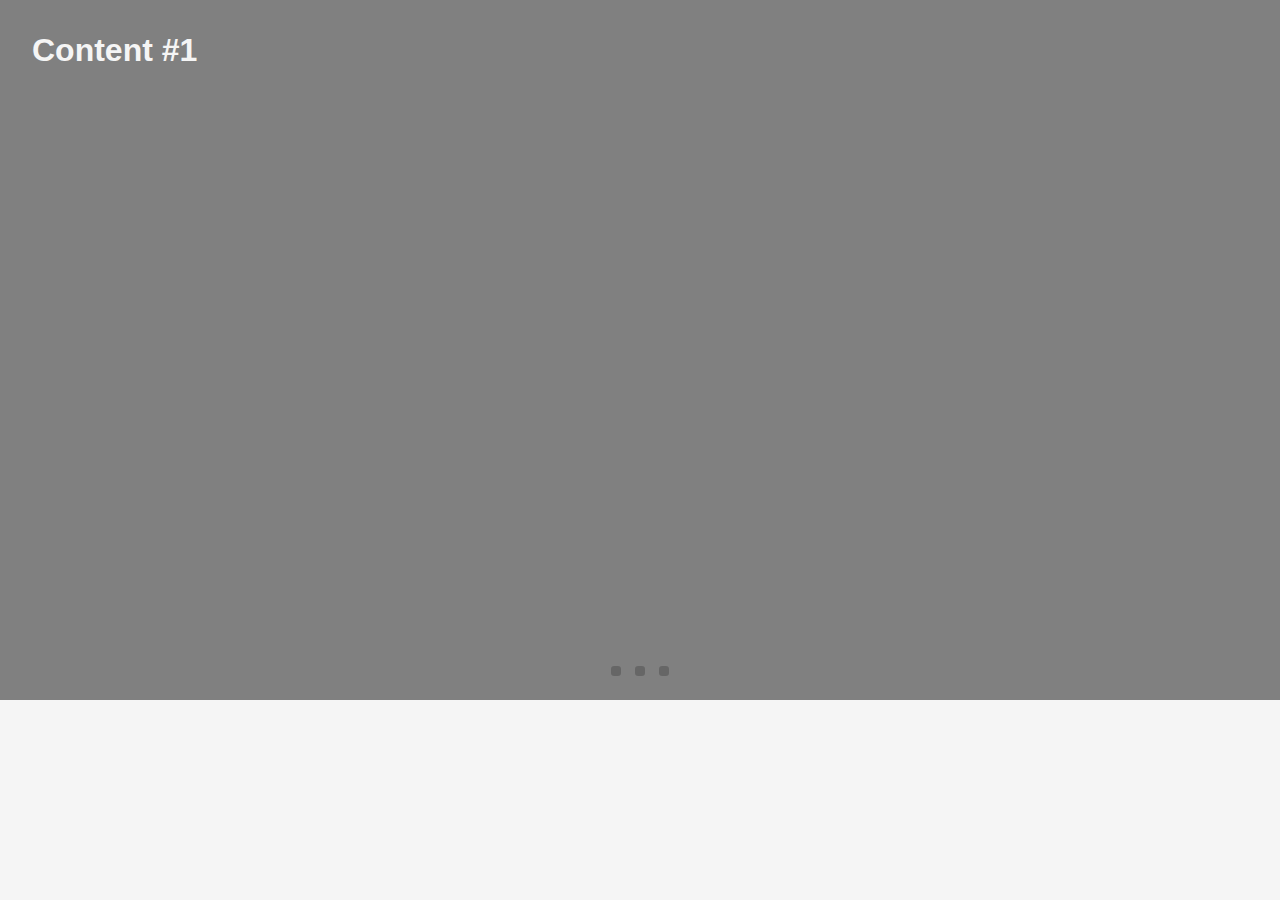
==== 2nd_galarie_dcode/index.html @ 1ecca237 "2nd galary html css done" ====
<!DOCTYPE html>
<html lang="en">
<head>
    <meta charset="UTF-8">
    <meta name="viewport" content="width=device-width, initial-scale=1.0">
    <link rel="stylesheet" href="main.css">
    <title>Dcode Galary</title>
</head>
<body>
    <div class="carousel">
        <div class="carousel__item carousel__item--selected">Content #1</div>
        <div class="carousel__item">Content #2</div>
        <div class="carousel__item">Content #3</div>
        <div class="carousel__nav">
            <span class="carousel__button"></span>
            <span class="carousel__button"></span>
            <span class="carousel__button"></span>
        </div>
    </div>
</body>
</html>
---- 2nd_galarie_dcode/main.css ----
*, *::before, *::after{
    box-sizing: border-box;
    margin: 0;
    padding: 0;
}

body {
    background-color: whitesmoke;
    font-family: Arial, Helvetica, sans-serif;

}

.carousel{
    position: relative;

}
.carousel__item {
    height:700px;
    background-color: grey;
    padding: 1em;
    font-weight: bold;
    font-size: 2em;
    color: whitesmoke;
    display: none;
}
.carousel__item--selected{
    display: block;
}
.carousel__nav{
    width: 100%;
    padding: 20px 0;
    position:absolute;
    bottom: 0;
    left: 0;
    text-align: center;
}
.carousel__button{
    width: 10px;
    height:10px;
    display: inline-block;
    background-color: rgba(0,0,0, .2);
    border-radius: 3px;
    margin: 0 5px;
    cursor: pointer;
}
.carousel__button--selected{
    background-color: rgba(0,0,0, .4);
}
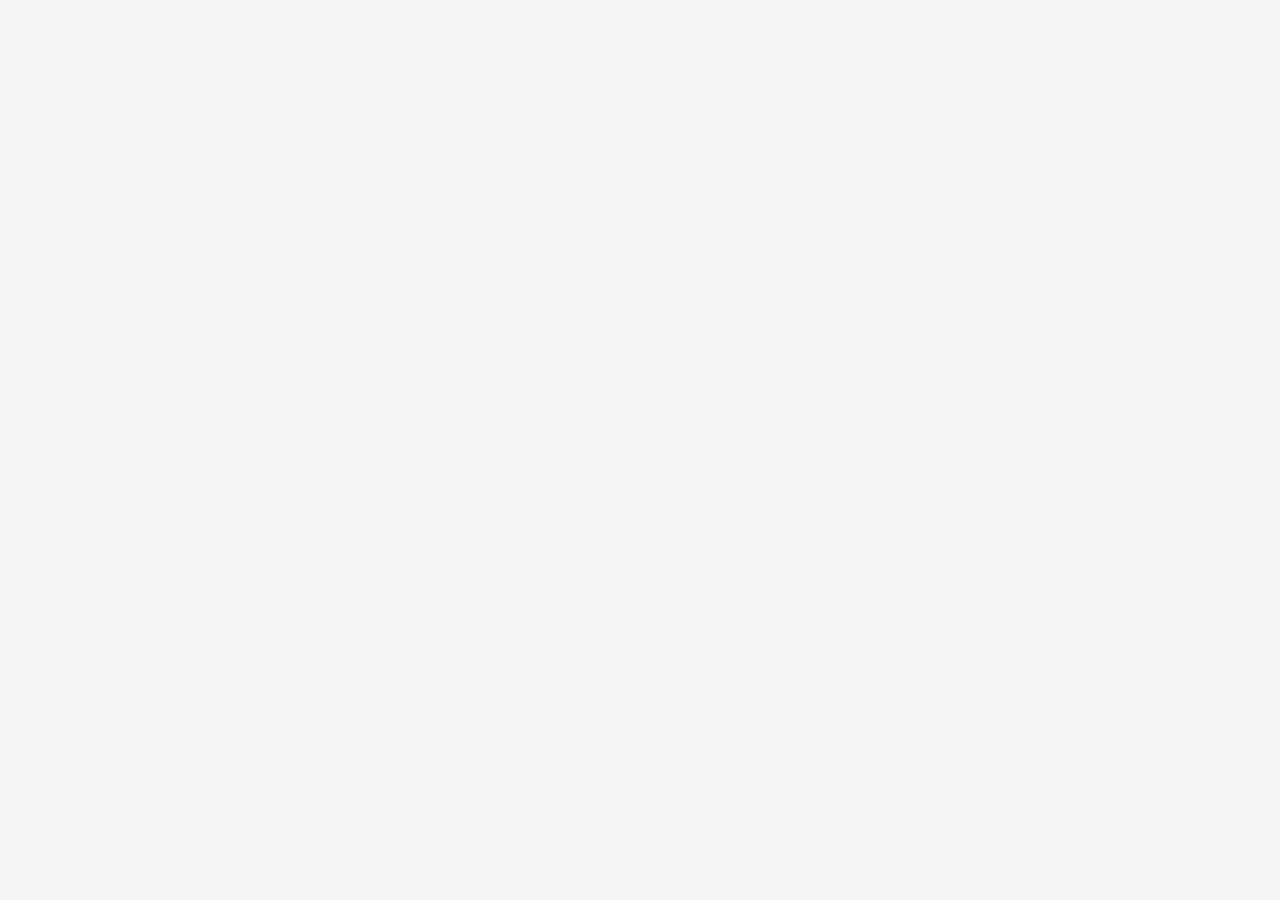
==== commit cfd7b07d: "nav function added" ====
--- a/2nd_galarie_dcode/index.html
+++ b/2nd_galarie_dcode/index.html
@@ -4,18 +4,19 @@
     <meta charset="UTF-8">
     <meta name="viewport" content="width=device-width, initial-scale=1.0">
     <link rel="stylesheet" href="main.css">
+    <script src="main.js" defer></script>
     <title>Dcode Galary</title>
 </head>
 <body>
     <div class="carousel">
-        <div class="carousel__item carousel__item--selected">Content #1</div>
+        <div class="carousel__item">Content #1</div>
         <div class="carousel__item">Content #2</div>
         <div class="carousel__item">Content #3</div>
-        <div class="carousel__nav">
+        <!-- <div class="carousel__nav">
             <span class="carousel__button"></span>
             <span class="carousel__button"></span>
             <span class="carousel__button"></span>
-        </div>
+        </div> -->
     </div>
 </body>
 </html>